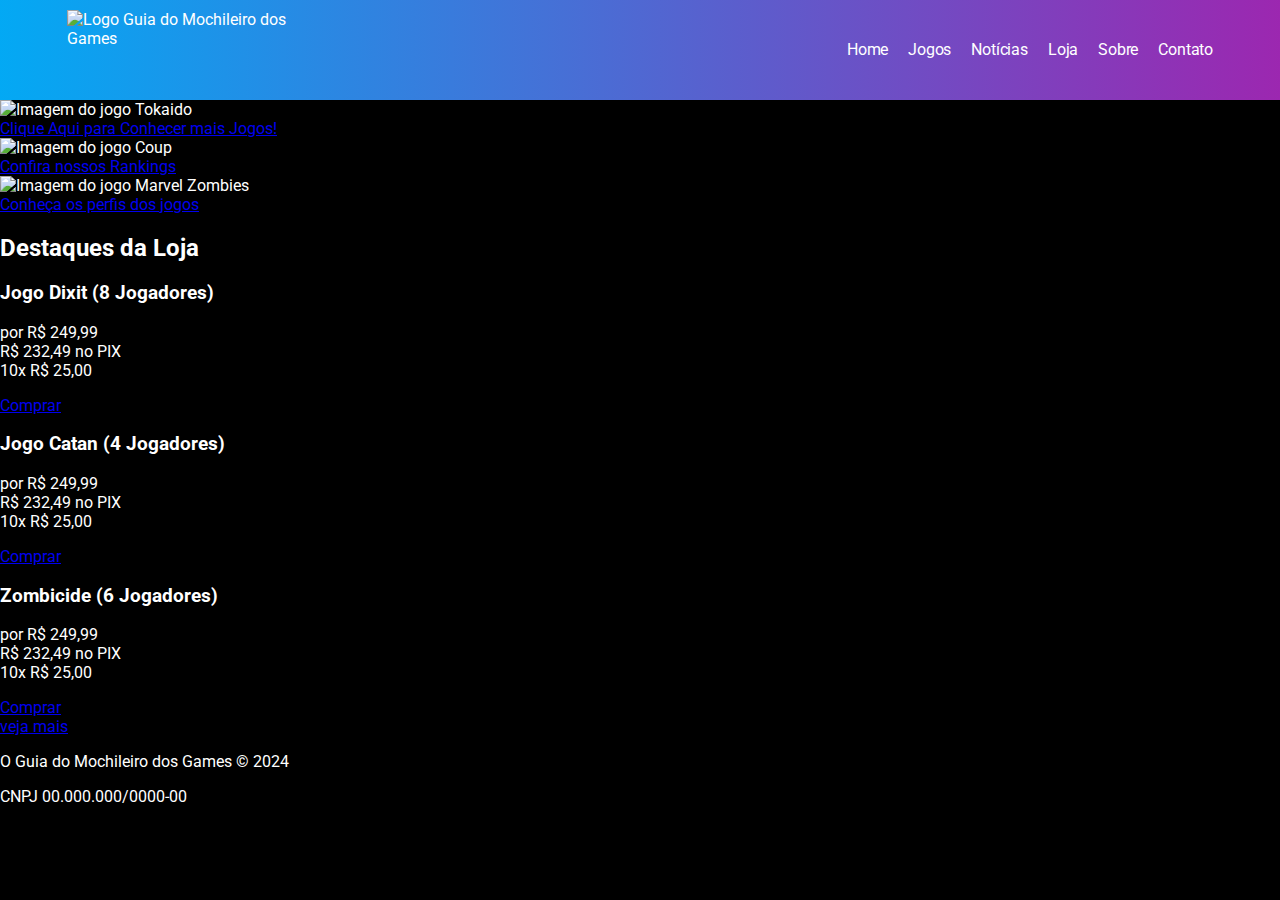
==== jogos.html @ 3c83ec12 "organizando estilos" ====
<!DOCTYPE html>
<html lang="en">
<head>
    <meta charset="UTF-8">
    <meta name="viewport" content="width=device-width, initial-scale=1.0">
    <meta name="keywords" content="games, jogos, jogos de tabuleiro, boardgames">
    <meta name="description" content="Os melhores jogos de tabuleiro estão aqui">
    <title>Jogos - O Guia do Mochileiro dos Games</title>
    <link rel="stylesheet" href="styles/styles.css">
    
    <!-- Google Fonts: Roboto Regular 400 -->
    <link rel="preconnect" href="https://fonts.googleapis.com">
    <link rel="preconnect" href="https://fonts.gstatic.com" crossorigin>
    <link href="https://fonts.googleapis.com/css2?family=Roboto&display=swap" rel="stylesheet">

</head>
<body>

    <header>
        <img class="logo-header" src="images/Logo-NegativeWhite.png" alt="Logo Guia do Mochileiro dos Games">
        <nav>
            <ul class="navbar">
                <li><a href="index.html">Home</a></li>
                <li><a href="jogos.html" target="_self">Jogos</a></li>
                <li><a href="noticias.html" target="_self">Notícias</a></li>
                <li><a href="loja.html" target="_self">Loja</a></li>
                <li><a href="sobre.html" target="_self">Sobre</a></li>
                <li><a href="contato.html" target="_self">Contato</a></li>
            </ul>
        </nav>
    </header>

    <section>
        <div>
            <img src="images/tokaido1.png" alt="Imagem do jogo Tokaido">
        </div>
        <div class="botao-jogos"><a href="informacoes-jogos.html">Clique Aqui para Conhecer mais Jogos!</a></div>
    </section>

    <section>
        <div>
            <img src="images/coup1.png" alt="Imagem do jogo Coup">
        </div>
        <div class="botao-jogos"><a href="rankings.html">Confira nossos Rankings</a></div>
    </section>

    <section>
        <div>
            <img src="images/marvel-zombies1.png" alt="Imagem do jogo Marvel Zombies">
        </div>
        <div class="botao-jogos"><a href="perfil.html">Conheça os perfis dos jogos</a></div>
    </section>


    <article>
        <h2 class="titulo-destaques">Destaques da Loja</h2>

        <div class="loja-jogo1">
            <h3 class="titulo-jogo1">Jogo Dixit (8 Jogadores)</h3>
            <p>por R$ 249,99 <br>
            R$ 232,49 no PIX <br>
            10x R$ 25,00</p>
            
            <div class="botao-home-comprar">
                <a href="loja.html" target="_self">Comprar</a>
            </div>
        </div>

        <div class="loja-jogo2">
            <h3 class="titulo-jogo2">Jogo Catan (4 Jogadores)</h3>
            <p>por R$ 249,99 <br>
            R$ 232,49 no PIX <br>
            10x R$ 25,00</p>
            
            <div class="botao-home-comprar">
                <a href="loja.html" target="_self">Comprar</a>
            </div>
        </div>

        <div class="loja-jogo3">
            <h3 class="titulo-jogo3">Zombicide (6 Jogadores)</h3>
            <p>por R$ 249,99 <br>
            R$ 232,49 no PIX <br>
            10x R$ 25,00</p>
            
            <div class="botao-home-comprar">
                <a href="loja.html" target="_self">Comprar</a>
            </div>
        </div>


        <div><a href="loja.html" target="_self">veja mais</a></div>
    </article>


    <footer>
        <p>O Guia do Mochileiro dos Games &copy; 2024</p>
        <p>CNPJ 00.000.000/0000-00</p>
    </footer>
</body>
</html>
---- styles/styles.css ----
body{
    margin: 0;
    padding: 0;
    background-color: black;
    font-family: 'Roboto', sans-serif;
    color: white;
}

header{
    display: flex;
    width: auto;
    height: 100px;
    justify-content: center;
    align-items: center;
    gap: 480px; /*gap entre o logo e o menu*/
    flex-shrink: 0;
    background: var(--Degrad, linear-gradient(90deg, #03A9F4 -0.14%, #9C27B0 100.14%));
}

.logo-header{
    display: flex;
    width: 260px;
    height: 79.857px;
    justify-content: center;
    align-items: center;
    flex-shrink: 0;
}

.navbar{
    display: flex;
    gap: 20px;
    list-style-type: none;
    color: #FFF;
    text-align: center;
    font-family: Roboto;
    font-size: 16px;
    font-style: normal;
    font-weight: 400;
    line-height: 150%; /* 24px */
    letter-spacing: -0.176px;
}

.navbar a {
    text-decoration: none;
    color: inherit;
}


.imagem-container {
    display: flex;
    flex-direction: row;
    align-content: space-around;
    width: 80%;
    height: 315px;
  /*  margin: 50px auto; */
  }

.imagem-container img{
    border-radius: 10px;
  }

  .top-ranking{
    font-weight: bold;
  }

  .ranking-home{
    display: flex;
    flex-direction: row;
    align-content: space-around;
    width: 300px;
    height: 515px;
    flex-shrink: 0;
    border-radius: 20px;
    background: #4E1458;
  }

  .botao-home{
    color: #FFF;
    text-align: center;
    font-family: Roboto;
    font-size: 14px;
    font-weight: 700;
    line-height: 120%; /* 16.8px */
  }

  .botao-home a {
    text-decoration: none;
    color: inherit;
  }
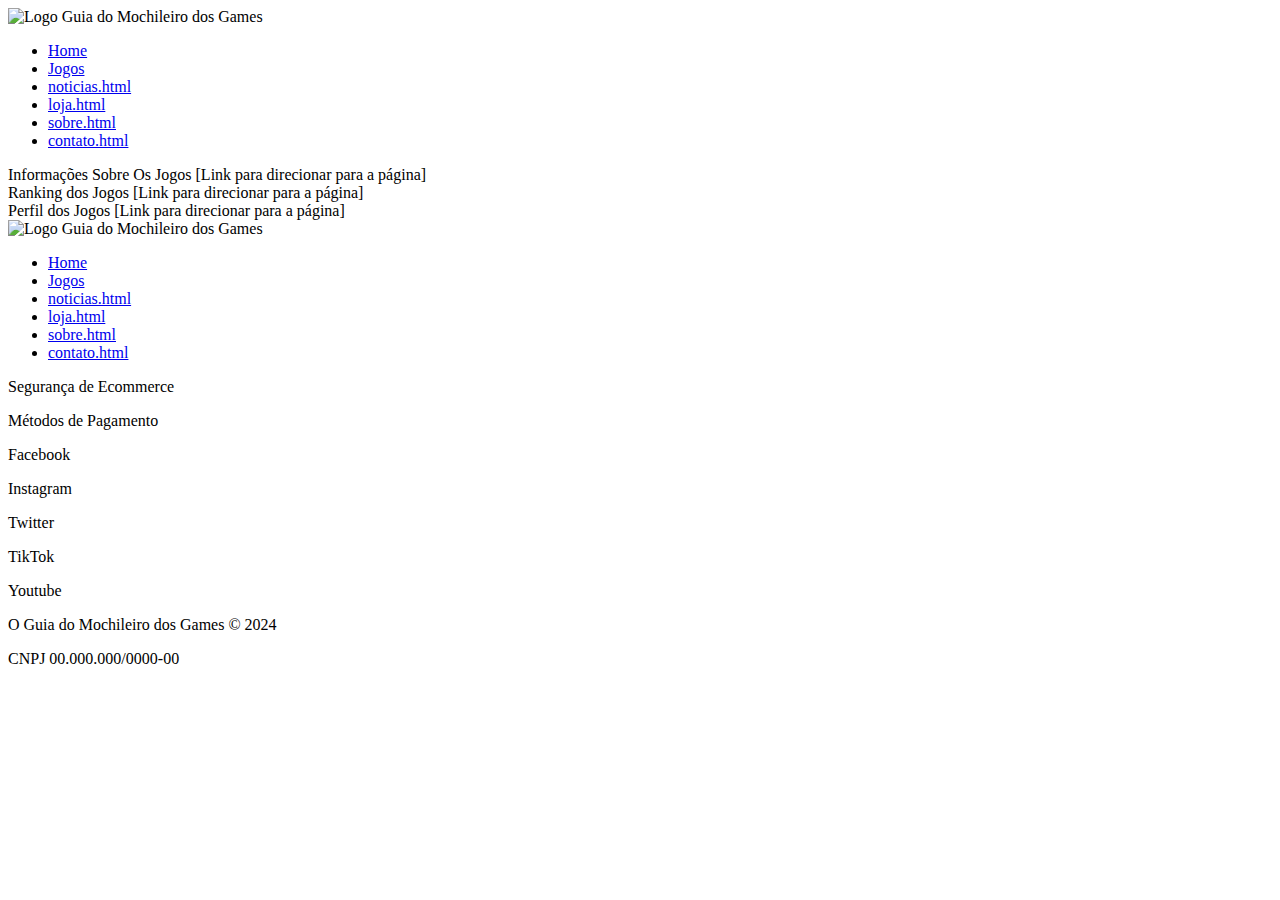
==== commit e345a998: "adicionando bootstrap" ====
--- a/jogos.html
+++ b/jogos.html
@@ -3,97 +3,54 @@
 <head>
     <meta charset="UTF-8">
     <meta name="viewport" content="width=device-width, initial-scale=1.0">
-    <meta name="keywords" content="games, jogos, jogos de tabuleiro, boardgames">
-    <meta name="description" content="Os melhores jogos de tabuleiro estão aqui">
-    <title>Jogos - O Guia do Mochileiro dos Games</title>
-    <link rel="stylesheet" href="styles/styles.css">
-    
-    <!-- Google Fonts: Roboto Regular 400 -->
-    <link rel="preconnect" href="https://fonts.googleapis.com">
-    <link rel="preconnect" href="https://fonts.gstatic.com" crossorigin>
-    <link href="https://fonts.googleapis.com/css2?family=Roboto&display=swap" rel="stylesheet">
-
+    <title>O Guia do Mochileiro dos Games - Jogos</title>
 </head>
 <body>
-
     <header>
-        <img class="logo-header" src="images/Logo-NegativeWhite.png" alt="Logo Guia do Mochileiro dos Games">
+        <img src="images/logos/mochileiro-dos-games.png" alt="Logo Guia do Mochileiro dos Games">
         <nav>
-            <ul class="navbar">
-                <li><a href="index.html">Home</a></li>
+            <ul>
+                <li><a href="#">Home</a></li>
                 <li><a href="jogos.html" target="_self">Jogos</a></li>
-                <li><a href="noticias.html" target="_self">Notícias</a></li>
-                <li><a href="loja.html" target="_self">Loja</a></li>
-                <li><a href="sobre.html" target="_self">Sobre</a></li>
-                <li><a href="contato.html" target="_self">Contato</a></li>
+                <li><a href="noticias" target="_self">noticias.html</a></li>
+                <li><a href="loja.html" target="_self">loja.html</a></li>
+                <li><a href="sobre.html" target="_self">sobre.html</a></li>
+                <li><a href="contato.html" target="_self">contato.html</a></li>
             </ul>
         </nav>
     </header>
 
     <section>
-        <div>
-            <img src="images/tokaido1.png" alt="Imagem do jogo Tokaido">
-        </div>
-        <div class="botao-jogos"><a href="informacoes-jogos.html">Clique Aqui para Conhecer mais Jogos!</a></div>
+        <div>Informações Sobre Os Jogos [Link para direcionar para a página]</div>
+        <div>Ranking dos Jogos [Link para direcionar para a página]</div>
+        <div>Perfil dos Jogos [Link para direcionar para a página]</div>
     </section>
 
-    <section>
+    <footer>
         <div>
-            <img src="images/coup1.png" alt="Imagem do jogo Coup">
+            <img src="images/logos/mochileiro-dos-games.png" alt="Logo Guia do Mochileiro dos Games">
         </div>
-        <div class="botao-jogos"><a href="rankings.html">Confira nossos Rankings</a></div>
-    </section>
-
-    <section>
         <div>
-            <img src="images/marvel-zombies1.png" alt="Imagem do jogo Marvel Zombies">
+            <ul>
+                <li><a href="#">Home</a></li>
+                <li><a href="jogos.html" target="_self">Jogos</a></li>
+                <li><a href="noticias" target="_self">noticias.html</a></li>
+                <li><a href="loja.html" target="_self">loja.html</a></li>
+                <li><a href="sobre.html" target="_self">sobre.html</a></li>
+                <li><a href="contato.html" target="_self">contato.html</a></li>
+            </ul>
         </div>
-        <div class="botao-jogos"><a href="perfil.html">Conheça os perfis dos jogos</a></div>
-    </section>
-
-
-    <article>
-        <h2 class="titulo-destaques">Destaques da Loja</h2>
-
-        <div class="loja-jogo1">
-            <h3 class="titulo-jogo1">Jogo Dixit (8 Jogadores)</h3>
-            <p>por R$ 249,99 <br>
-            R$ 232,49 no PIX <br>
-            10x R$ 25,00</p>
-            
-            <div class="botao-home-comprar">
-                <a href="loja.html" target="_self">Comprar</a>
-            </div>
+        <div>
+            <p>Segurança de Ecommerce</p>
+            <p>Métodos de Pagamento</p>
         </div>
-
-        <div class="loja-jogo2">
-            <h3 class="titulo-jogo2">Jogo Catan (4 Jogadores)</h3>
-            <p>por R$ 249,99 <br>
-            R$ 232,49 no PIX <br>
-            10x R$ 25,00</p>
-            
-            <div class="botao-home-comprar">
-                <a href="loja.html" target="_self">Comprar</a>
-            </div>
+        <div>
+            <p>Facebook</p>
+            <p>Instagram</p>
+            <p>Twitter</p>
+            <p>TikTok</p>
+            <p>Youtube</p>
         </div>
-
-        <div class="loja-jogo3">
-            <h3 class="titulo-jogo3">Zombicide (6 Jogadores)</h3>
-            <p>por R$ 249,99 <br>
-            R$ 232,49 no PIX <br>
-            10x R$ 25,00</p>
-            
-            <div class="botao-home-comprar">
-                <a href="loja.html" target="_self">Comprar</a>
-            </div>
-        </div>
-
-
-        <div><a href="loja.html" target="_self">veja mais</a></div>
-    </article>
-
-
-    <footer>
         <p>O Guia do Mochileiro dos Games &copy; 2024</p>
         <p>CNPJ 00.000.000/0000-00</p>
     </footer>
